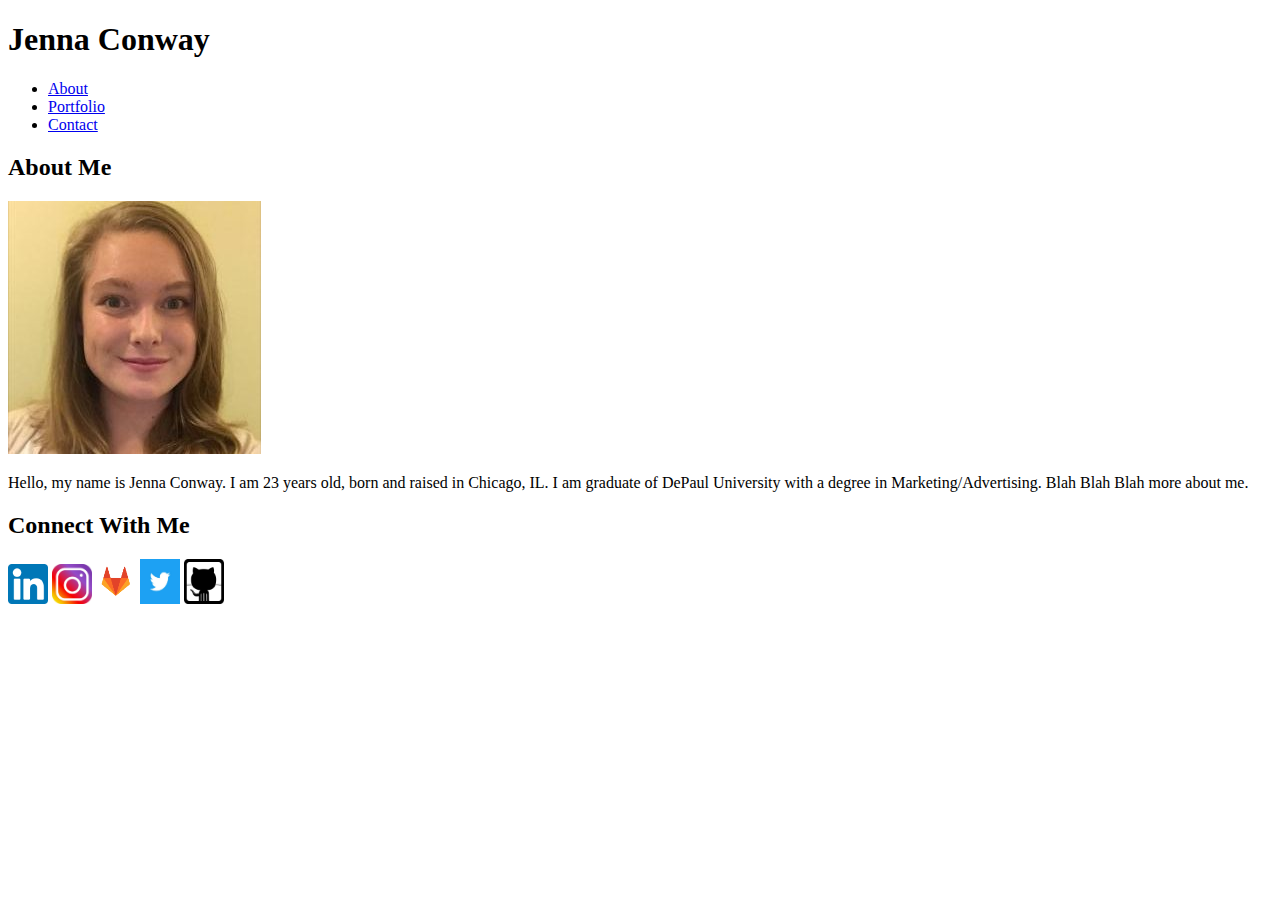
==== index.html @ df8f3edc "new pages" ====
<!DOCTYPE html>

<html>
        <head>
                <title>Bootcamp Portfolio</title>
                <link rel="stylesheet" type="text/css" href="assets/css/style.css">
        </head>

        <body>
            <h1>Jenna Conway</h1>
            <nav>
                <ul>
                    <li><a href="#">About</a></li>
                    <li><a href="#">Portfolio</a></li>
                    <li><a href="#">Contact</a></li>
                </ul>
            </nav>
        </body>
        <body>    
        <h2>About Me</h2>
            <img src="assets/images/Headshot.jpg">
        <p>
            Hello, my name is Jenna Conway. I am 23 years old, born and raised in Chicago, IL. I am graduate of DePaul University with a degree in Marketing/Advertising. 
            Blah Blah Blah more about me.
        </p>
        <h2>Connect With Me</h2>
            <a href="https://www.linkedin.com/in/jennavalentineconway/" target="_blank"><img src="assets/images/LinkedInLogo.png" width="40px" height="40px" alt="linkedin"/></a>
            <a href="https://www.instagram.com/conwayjenna/" target="_blank"><img src="assets/images/InstagramLogo.png" width="40px" height="40px" alt="instagram logo"/></a>
            <a href="http://nu.bootcampcontent.com/u/jconwa12" target="_blank"><img src="assets/images/GitLabLogo.png" width="40px" height="45px" alt="GitLab Logo"/></a>
            <a href="https://twitter.com/jennavalentine4?lang=en" target="_blank"><img src="assets/images/TwitterLogo.jpg" width="40px" height="45px" alt="twitter logo"/></a>    
            <a href="https://github.com/jennaconway" target="_blank"><img src="assets/images/GithubLogo.png" width="40px" height="45px" alt="github logo" /></a>
    </body>
    

</html>
---- assets/css/style.css ----
body { margin-top: 12pt;
    margin-bottom: 12pt;

}

.background {
    background-blend-mode: hue;
    background-color: lightcoral

}
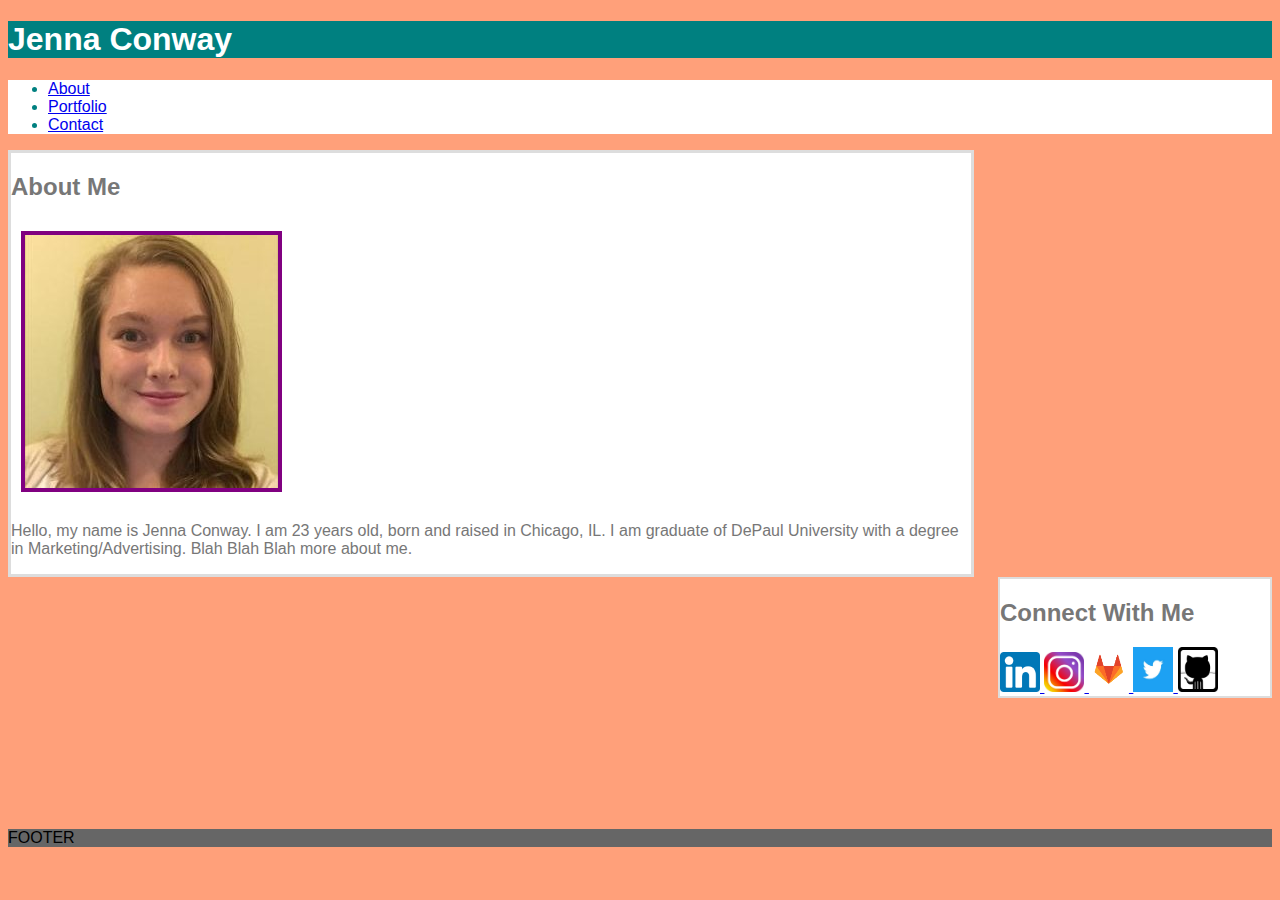
==== commit 67c0b6ab: "made updates to pages" ====
--- a/index.html
+++ b/index.html
@@ -1,35 +1,63 @@
 <!DOCTYPE html>
 
 <html>
-        <head>
-                <title>Bootcamp Portfolio</title>
-                <link rel="stylesheet" type="text/css" href="assets/css/style.css">
-        </head>
 
-        <body>
-            <h1>Jenna Conway</h1>
-            <nav>
-                <ul>
-                    <li><a href="#">About</a></li>
-                    <li><a href="#">Portfolio</a></li>
-                    <li><a href="#">Contact</a></li>
-                </ul>
-            </nav>
-        </body>
-        <body>    
+<head>
+    <title>Bootcamp Portfolio</title>
+    <link rel="stylesheet" type="text/css" href="assets/css/style.css">
+</head>
+
+<body>
+    <div id="heading1">
+        <h1>Jenna Conway</h1>
+    </div>
+    
+    <div id="navmenu">
+            <ul>
+                <li>
+                    <a href="index.html" target="_blank">About</a>
+                </li>
+                <li>
+                    <a href="portfolio.html" target="_blank">Portfolio</a>
+                </li>
+                <li>
+                    <a href="contact.html" target="_blank">Contact</a>
+                </li>
+            </ul>
+    </div>
+
+    <div id="maincontent">
         <h2>About Me</h2>
-            <img src="assets/images/Headshot.jpg">
+        <img id="headshot" src="assets/images/Headshot.jpg" alt="headshot">
         <p>
-            Hello, my name is Jenna Conway. I am 23 years old, born and raised in Chicago, IL. I am graduate of DePaul University with a degree in Marketing/Advertising. 
-            Blah Blah Blah more about me.
+        Hello, my name is Jenna Conway. I am 23 years old, born and raised in Chicago, IL. I am graduate of DePaul University with
+        a degree in Marketing/Advertising. Blah Blah Blah more about me.
         </p>
+    </div>
+
+    <div id="Connection">
         <h2>Connect With Me</h2>
-            <a href="https://www.linkedin.com/in/jennavalentineconway/" target="_blank"><img src="assets/images/LinkedInLogo.png" width="40px" height="40px" alt="linkedin"/></a>
-            <a href="https://www.instagram.com/conwayjenna/" target="_blank"><img src="assets/images/InstagramLogo.png" width="40px" height="40px" alt="instagram logo"/></a>
-            <a href="http://nu.bootcampcontent.com/u/jconwa12" target="_blank"><img src="assets/images/GitLabLogo.png" width="40px" height="45px" alt="GitLab Logo"/></a>
-            <a href="https://twitter.com/jennavalentine4?lang=en" target="_blank"><img src="assets/images/TwitterLogo.jpg" width="40px" height="45px" alt="twitter logo"/></a>    
-            <a href="https://github.com/jennaconway" target="_blank"><img src="assets/images/GithubLogo.png" width="40px" height="45px" alt="github logo" /></a>
-    </body>
-    
+            <a href="https://www.linkedin.com/in/jennavalentineconway/" target="_blank">
+            <img src="assets/images/LinkedInLogo.png" width="40px" height="40px" alt="linkedin" />
+            </a>
+            <a href="https://www.instagram.com/conwayjenna/" target="_blank">
+            <img src="assets/images/InstagramLogo.png" width="40px" height="40px" alt="instagram logo" />
+            </a>
+            <a href="http://nu.bootcampcontent.com/u/jconwa12" target="_blank">
+            <img src="assets/images/GitLabLogo.png" width="40px" height="45px" alt="GitLab Logo" />
+            </a>
+            <a href="https://twitter.com/jennavalentine4?lang=en" target="_blank">
+            <img src="assets/images/TwitterLogo.jpg" width="40px" height="45px" alt="twitter logo" />
+            </a>
+        <a href="https://github.com/jennaconway" target="_blank">
+        <img src="assets/images/GithubLogo.png" width="40px" height="45px" alt="github logo" />
+    </a>
+    </div>
+
+    <div id="footer">
+        <p>FOOTER</p>
+    </div>
+
+</body>
 
 </html>--- a/assets/css/style.css
+++ b/assets/css/style.css
@@ -1,10 +1,59 @@
-body { margin-top: 12pt;
+body {
+    margin-top: 12pt;
     margin-bottom: 12pt;
+    color: #777777;
+    font-family: 'Arial', 'Helvetica Neue', Helvetica, sans-serif;
+    background-color: lightsalmon;
+}
+
+#heading1 {
+    margin-top: 20px;
+    color:white;
+    background-color: teal;
+    border-color: #cccccc;
+  }
+
+#navmenu {
+    color: teal;
+    background-color: white;
+    border-bottom-color: grey;
+}
+
+#footer {
+    margin-top: 20%;
+    color: black;
+    background-color: #666666;
+}
+
+#headshot {
+    margin: 10px;
+    border-style: solid;
+    border-color: purple;
+    border-width: 4px;
+}
+
+#maincontent {
+    background-color: #ffffff;
+    border-style: solid;
+    border-color: #dddddd;
+    width: 960px;
 
 }
 
-.background {
-    background-blend-mode: hue;
-    background-color: lightcoral
+#Connection {
+    background-color: #ffffff;
+    border-style: solid;
+    border-color:#dddddd;
+    border-width: 2px;
+    width: 270px;
+    float: right;
 
+}
+
+h1 h2 h3 {
+    font-family: 'Georgia', Times, Times New Roman, serif;
+}
+
+p {
+    
 }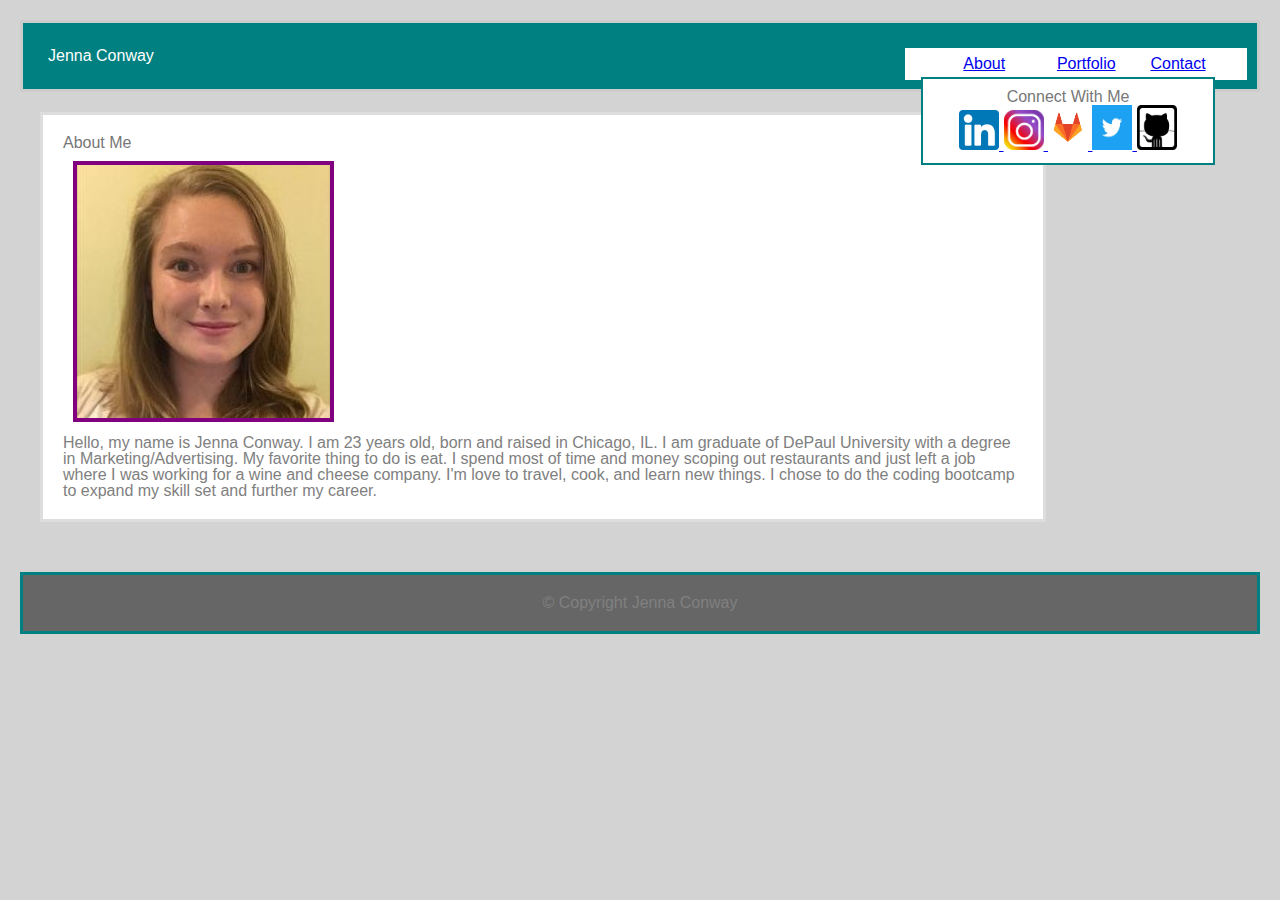
==== commit 4ac18027: "HW1" ====
--- a/index.html
+++ b/index.html
@@ -4,58 +4,58 @@
 
 <head>
     <title>Bootcamp Portfolio</title>
+    <link rel="stylesheet" type="text/css" href="assets/css/reset.css">
     <link rel="stylesheet" type="text/css" href="assets/css/style.css">
 </head>
 
 <body>
-    <div id="heading1">
+    <div class="heading">
         <h1>Jenna Conway</h1>
-    </div>
-    
-    <div id="navmenu">
-            <ul>
-                <li>
-                    <a href="index.html" target="_blank">About</a>
-                </li>
-                <li>
-                    <a href="portfolio.html" target="_blank">Portfolio</a>
-                </li>
-                <li>
-                    <a href="contact.html" target="_blank">Contact</a>
-                </li>
-            </ul>
+        <ul id="navmenu">
+            <li>
+                <a href="index.html" target="_blank">About</a>
+            </li>
+            <li>
+                <a href="portfolio.html" target="_blank">Portfolio</a>
+            </li>
+            <li>
+                <a href="contact.html" target="_blank">Contact</a>
+            </li>
+        </ul>
     </div>
 
     <div id="maincontent">
         <h2>About Me</h2>
         <img id="headshot" src="assets/images/Headshot.jpg" alt="headshot">
         <p>
-        Hello, my name is Jenna Conway. I am 23 years old, born and raised in Chicago, IL. I am graduate of DePaul University with
-        a degree in Marketing/Advertising. Blah Blah Blah more about me.
+            Hello, my name is Jenna Conway. I am 23 years old, born and raised in Chicago, IL. I am graduate of DePaul University with
+            a degree in Marketing/Advertising. My favorite thing to do is eat. I spend most of time and money scoping out
+            restaurants and just left a job where I was working for a wine and cheese company. I'm love to travel, cook,
+            and learn new things. I chose to do the coding bootcamp to expand my skill set and further my career.
         </p>
     </div>
 
     <div id="Connection">
         <h2>Connect With Me</h2>
-            <a href="https://www.linkedin.com/in/jennavalentineconway/" target="_blank">
+        <a href="https://www.linkedin.com/in/jennavalentineconway/" target="_blank">
             <img src="assets/images/LinkedInLogo.png" width="40px" height="40px" alt="linkedin" />
-            </a>
-            <a href="https://www.instagram.com/conwayjenna/" target="_blank">
+        </a>
+        <a href="https://www.instagram.com/conwayjenna/" target="_blank">
             <img src="assets/images/InstagramLogo.png" width="40px" height="40px" alt="instagram logo" />
-            </a>
-            <a href="http://nu.bootcampcontent.com/u/jconwa12" target="_blank">
+        </a>
+        <a href="http://nu.bootcampcontent.com/u/jconwa12" target="_blank">
             <img src="assets/images/GitLabLogo.png" width="40px" height="45px" alt="GitLab Logo" />
-            </a>
-            <a href="https://twitter.com/jennavalentine4?lang=en" target="_blank">
+        </a>
+        <a href="https://twitter.com/jennavalentine4?lang=en" target="_blank">
             <img src="assets/images/TwitterLogo.jpg" width="40px" height="45px" alt="twitter logo" />
-            </a>
+        </a>
         <a href="https://github.com/jennaconway" target="_blank">
-        <img src="assets/images/GithubLogo.png" width="40px" height="45px" alt="github logo" />
-    </a>
+            <img src="assets/images/GithubLogo.png" width="40px" height="45px" alt="github logo" />
+        </a>
     </div>
 
     <div id="footer">
-        <p>FOOTER</p>
+        <p>&copy; Copyright Jenna Conway</p>
     </div>
 
 </body>
--- a/assets/css/style.css
+++ b/assets/css/style.css
@@ -1,27 +1,58 @@
 body {
-    margin-top: 12pt;
-    margin-bottom: 12pt;
+    margin: 20px 20px 20px 20px;
     color: #777777;
     font-family: 'Arial', 'Helvetica Neue', Helvetica, sans-serif;
-    background-color: lightsalmon;
+    background-color: lightgrey;
 }
 
-#heading1 {
+div {
+    border: solid teal;
+    margin: 0 auto;
+    
+}
+
+.heading {
     margin-top: 20px;
+    padding: 25px;
     color:white;
     background-color: teal;
     border-color: #cccccc;
   }
 
+.contactme {
+    padding:20px;
+    border: teal;
+    border-width: 4px;
+    border-style: solid;
+    float: left;
+}
+
+#form {
+    padding: 5px;
+}
+
 #navmenu {
+    margin-right: -15px;
+    float: right;
     color: teal;
     background-color: white;
-    border-bottom-color: grey;
+    border: grey;
+    padding: 3px;
+
 }
+#navmenu li {
+    width: 10%;
+    margin-left: 50px;
+    float: left;
+    padding: 5px;
+
+} 
 
 #footer {
-    margin-top: 20%;
-    color: black;
+    text-align: center;
+    padding: 20px;
+    margin-top: 4%;
+    color: white;
     background-color: #666666;
 }
 
@@ -33,6 +64,9 @@
 }
 
 #maincontent {
+    margin: 20px;
+    text-align: left;
+    padding: 20px;
     background-color: #ffffff;
     border-style: solid;
     border-color: #dddddd;
@@ -43,17 +77,35 @@
 #Connection {
     background-color: #ffffff;
     border-style: solid;
-    border-color:#dddddd;
+    border-color:teal;
     border-width: 2px;
     width: 270px;
     float: right;
-
+    margin-top: -465px;
+    margin-right: 45px;
+    text-align: center;
+    padding: 10px;
+    
 }
 
+#portfolio { 
+    margin: 0 auto;
+    border: solid 2px teal;
+}
+
+#bodyportfolio {
+    float: left;
+    border-width: 10px;
+}
 h1 h2 h3 {
     font-family: 'Georgia', Times, Times New Roman, serif;
 }
 
+h1 {
+    display: inline-block;
+}
+
 p {
-    
-}+    color: grey;
+}
+
